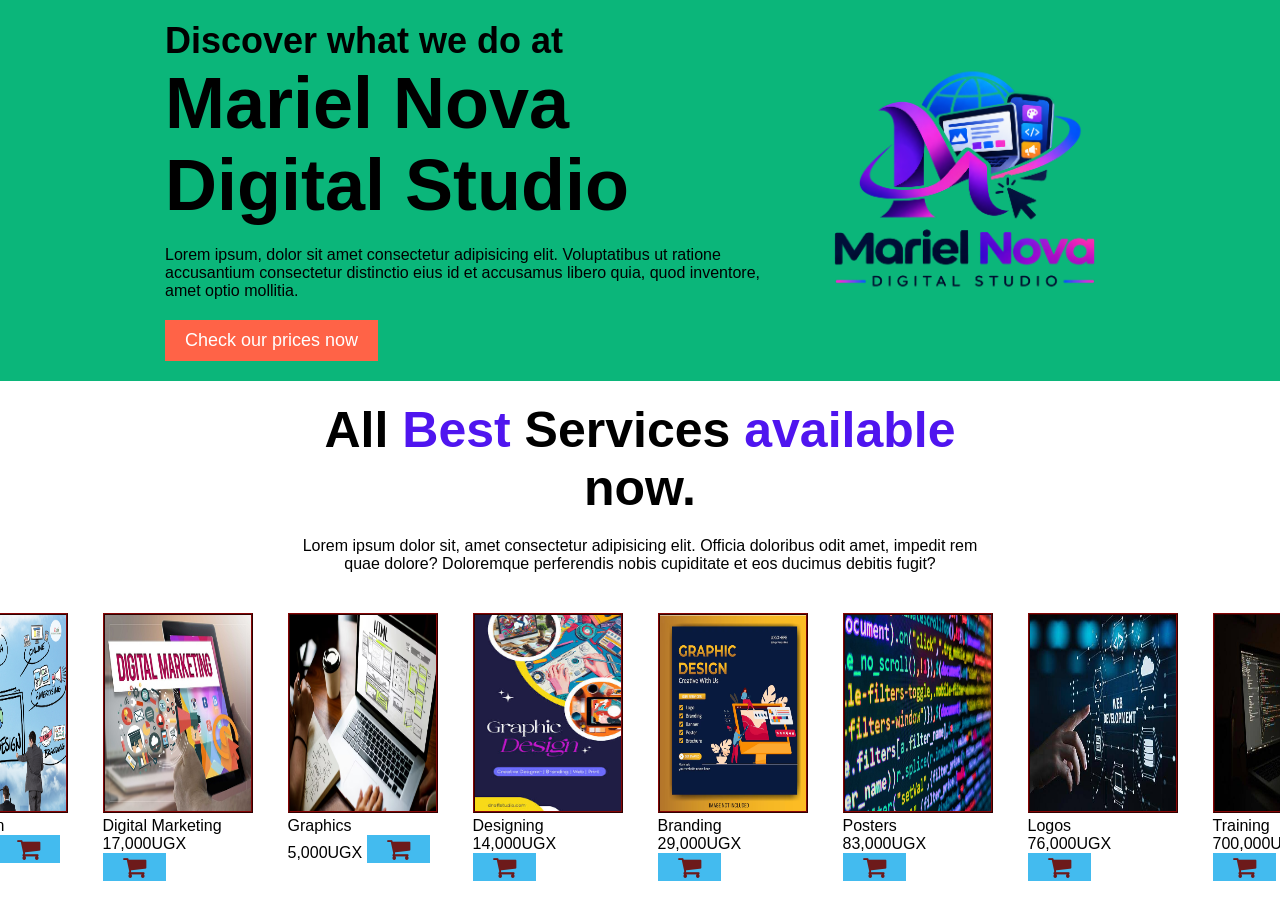
==== portfolio.html @ d4144e62 "Add files via upload" ====
<!DOCTYPE html>
<html lang="en">
<head>
    <meta charset="UTF-8">
    <meta name="viewport" content="width=device-width, initial-scale=1.0">
    <title>MARIEL NOVA DIGITAL STUDIO-PORTFOLIO PAGE</title>

<link rel="stylesheet" href="./portfolio.css"/>

<link rel="stylesheet" href="https://cdnjs.cloudflare.com/ajax/libs/font-awesome/4.7.0/css/font-awesome.min.css"/>

</head>
<body>




<section
class="service-hero">
<div 
class="service-desc">
<h4>
    Discover what we do at</h4>
<h2>Mariel Nova Digital Studio</h2>
<p>Lorem ipsum, dolor sit amet consectetur adipisicing elit. Voluptatibus ut ratione accusantium consectetur distinctio eius id et accusamus libero quia, quod inventore, amet optio mollitia.</p>

<button>
<a href="/">Check our prices now</a>
</button>
</div>

<div class="nav-logo">
<img src="./logo.png" alt=""/>


</div>
</section>

<section class="portfolio">
    <div class="port-head">
<h3>All <span>Best</span> Services <span>available</span> now.</h3>
<p>
    Lorem ipsum dolor sit, amet consectetur adipisicing elit. Officia doloribus odit amet, impedit rem quae dolore? Doloremque perferendis nobis cupiditate et eos ducimus debitis fugit?
</p>
    </div>

<div class="port-div"
>


<div>
<img src="./1.png" alt=""/>
<p>Web Design</p>
<p>7,000UGX 
    <span><i class="fa fa-shopping-cart"
        aria-hidden="true"></i></span>
    </p>
</div>



<div>
<img src="./2.jpg" alt=""/>

<p>Digital Marketing</p>
<p>17,000UGX 
    <span><i class="fa fa-shopping-cart"
        aria-hidden="true"></i></span>
    </p>
</div>


<div>
<img src="./3.avif" alt=""/>

<p>Graphics</p>
<p>5,000UGX 
    <span><i class="fa fa-shopping-cart"
        aria-hidden="true"></i></span>
    </p>
</div>




<div>
<img src="./4.jpg" alt=""/>

<p>Designing</p>
<p>14,000UGX 
    <span><i class="fa fa-shopping-cart"
        aria-hidden="true"></i></span>
    </p>
</div>




<div>
<img src="./5.avif" alt=""/>

<p>Branding</p>
<p>29,000UGX 
    <span><i class="fa fa-shopping-cart"
        aria-hidden="true"></i></span>
    </p>
</div>



<div>
<img src="./code.jpg" alt=""/>

<p>Posters</p>
<p>83,000UGX 
    <span><i class="fa fa-shopping-cart"
        aria-hidden="true"></i></span>
    </p>
</div>



<div>
<img src="./Web.jpg" alt=""/>

<p>Logos</p>
<p>76,000UGX 
    <span><i class="fa fa-shopping-cart"
        aria-hidden="true"></i></span>
    </p>
</div>



<div>
<img src="./Cod.jpg" alt=""/>

<p>Training</p>
<p>700,000UGX 
    <span><i class="fa fa-shopping-cart"
        aria-hidden="true"></i></span>
    </p>
</div>















    
</body>
</html>
---- portfolio.css ----
* {

margin: 0;
padding: 0;
box-sizing: border-box;
font-family: "Poppins",
sans-serif;
}

.nav-logo img{
    width: 300px;
}



/*PORTFOLIO*/

.portfolio {
    display: flex;
    flex-direction: column;
    align-items: center;
    justify-content: center;
}

.port-head {
    text-align: center;
    width: 700px;
}

.port-head h3 {
    font-size: 50px;
    padding: 20px;
}
.port-head span {
    color: rgb(79, 21, 239);
    
}

.port-div {
    display: flex;
    gap: 35px;
    margin-top: 40px;
    
}

.port-div img {
    width: 150px;
    height: 200px;
    border-color: rgb(133, 5, 5);
    border-style: ridge;
    border-width: 2px;
}

.port-div span {
    font-size: 25px;
    background-color: 
    rgb(67, 187, 239);
color: #6d1a1a;
padding: 0 20px;
}

.service-hero {

display: flex;
padding: 20px;
align-items: center;
justify-content: center;
gap: 30px;
background-color: rgb(11, 182, 122);
}


.service-desc {

width: 50%;
}

.service-desc h4 {

    font-size: 36px;
}

.service-desc h2 {
font-size: 72px;
padding-bottom: 20px;
}


.service-desc button {
padding: 10px 20px;
font-size: 18px;
background-color:
 tomato;
 color: white;
 border: none;
cursor: pointer;
margin-top: 20px;
}

.service-desc button a {
text-decoration: none;
color: white;
}

.service-hero-image img {
    width: 600px;
}

@media (max-width:
768px)  {
.service-hero {
    flex-wrap: wrap;
}
.service-desc {
    width: 100%;
    text-align: center;
}

.service-desc h4 {
    font-size: 28px;
}

.service-desc h2 {
    font-size: 54px;
}

.service-hero-image img {
    width: 100%;
}

/*PORTFOLIO */
.port-head {
    width: 100%;
    padding: 10px;
}

.port-head h3 {
    font-size: 36px;
}

.port-div {
    flex-wrap: wrap;
    align-items: center;
    justify-content: center;
}
}
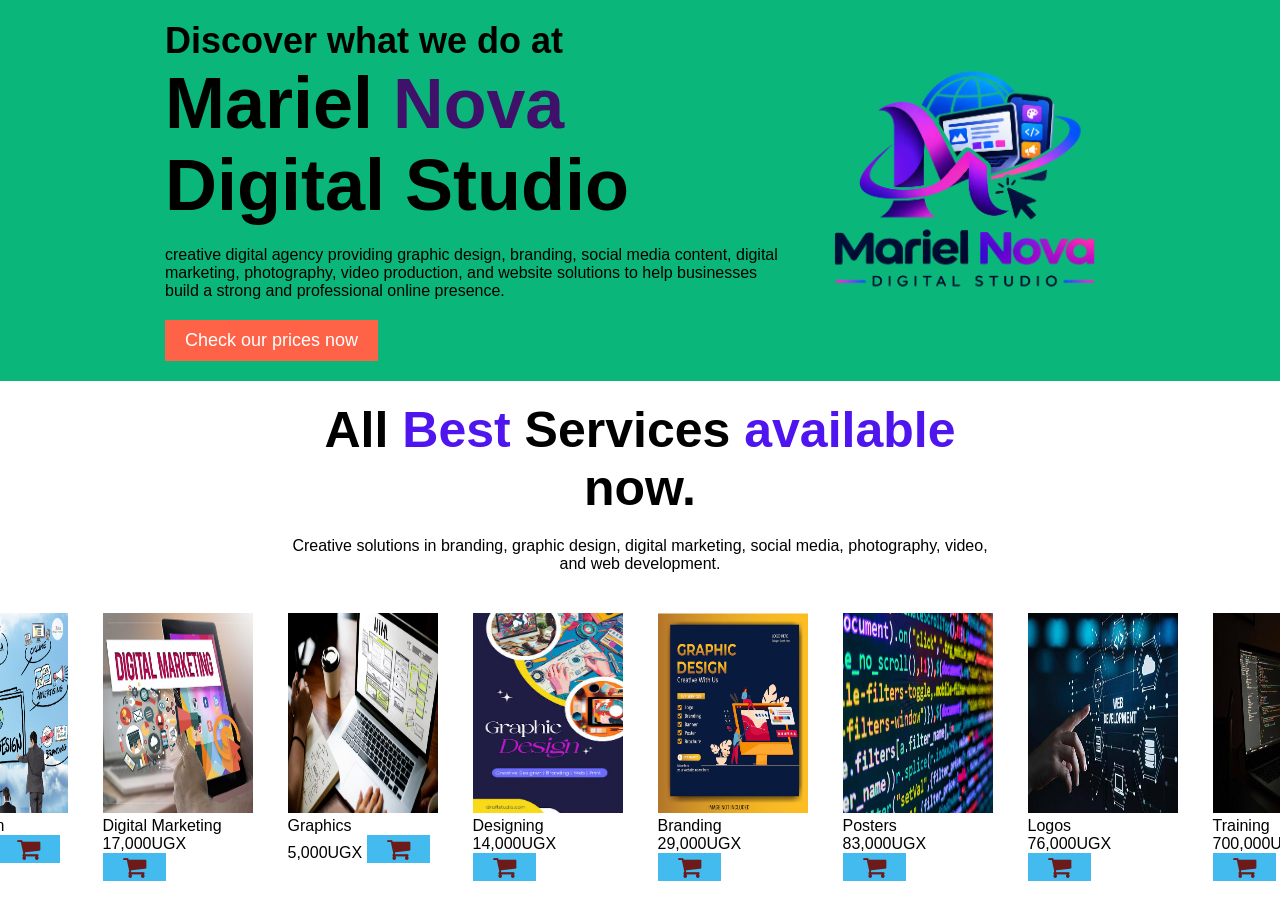
==== commit 82f84286: "Add files via upload" ====
--- a/portfolio.html
+++ b/portfolio.html
@@ -21,8 +21,12 @@
 class="service-desc">
 <h4>
     Discover what we do at</h4>
-<h2>Mariel Nova Digital Studio</h2>
-<p>Lorem ipsum, dolor sit amet consectetur adipisicing elit. Voluptatibus ut ratione accusantium consectetur distinctio eius id et accusamus libero quia, quod inventore, amet optio mollitia.</p>
+
+
+
+<h2 class="port-heading"
+>Mariel <span>Nova</span> Digital Studio</h2>
+<p>creative digital agency providing graphic design, branding, social media content, digital marketing, photography, video production, and website solutions to help businesses build a strong and professional online presence.</p>
 
 <button>
 <a href="/">Check our prices now</a>
@@ -40,7 +44,7 @@
     <div class="port-head">
 <h3>All <span>Best</span> Services <span>available</span> now.</h3>
 <p>
-    Lorem ipsum dolor sit, amet consectetur adipisicing elit. Officia doloribus odit amet, impedit rem quae dolore? Doloremque perferendis nobis cupiditate et eos ducimus debitis fugit?
+   Creative solutions in branding, graphic design, digital marketing, social media, photography, video, and web development.
 </p>
     </div>
 
--- a/portfolio.css
+++ b/portfolio.css
@@ -11,6 +11,11 @@
     width: 300px;
 }
 
+.port-heading span {
+    font-size: 70px;
+    color: #40116b;
+    
+}
 
 
 /*PORTFOLIO*/
@@ -46,9 +51,7 @@
 .port-div img {
     width: 150px;
     height: 200px;
-    border-color: rgb(133, 5, 5);
-    border-style: ridge;
-    border-width: 2px;
+    
 }
 
 .port-div span {
